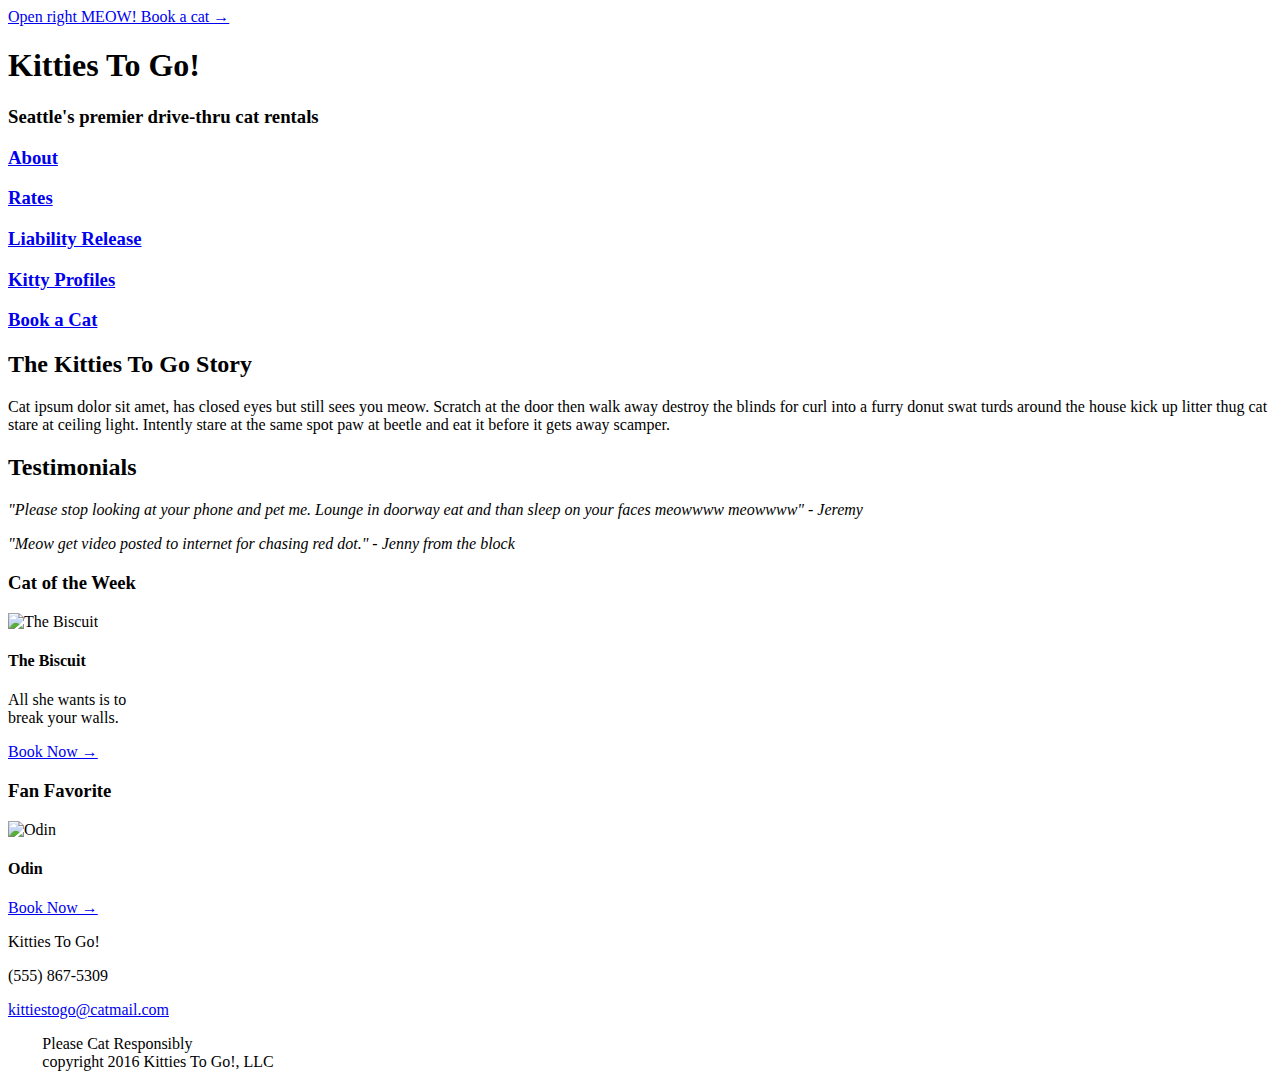
==== index.html @ 49fa6b05 "Code before validation" ====
<!DOCTYPE html>
<html lang="en">
  <head>
    <meta charset="UTF-8">
    <meta http-equiv="Content-Type" content="text/html; charset=utf-8" />
    
    <title>Kitties to Go!</title>
    
    <meta name="description" content="Seattle's premiere drive-thru cat rentals">
    
    <meta name="keywords" content="drive-thru, drive thru, cat of the week, fan favorite, testimonials, story, kitties to go, seattle, book a cat, profiles, rates, about">
    
    <meta name="viewport" content="width=device-width, initial-scale=1.0">
    
    <link rel="stylesheet" type="text/css" href="https://necolas.github.io/normalize.css/8.0.0/normalize.css">
    <link href="https://fonts.googleapis.com/css?family=Roboto" rel="stylesheet">
    <link rel="stylesheet" href="https://cdnjs.cloudflare.com/ajax/libs/font-awesome/4.7.0/css/font-awesome.min.css">
    <link rel="stylesheet" type="text/css" href="styles/stylesheet.css">
  </head>
  

  
  <body>
    <header>
      <a href="#" class="headlink" alt="Book a cat">Open right MEOW! Book a cat &#8594</a>

      <h1 class="title">Kitties To Go!</h1>
      <h3 class="title">Seattle's premier drive-thru cat rentals</h3>

    <nav class="links">
        <h3 class="link"><a href="about.html">About</a></h3>
        <h3 class="link"><a href="#">Rates</a></h3>
        <h3 class="link"><a href="liability.html">Liability Release</a></h3>
        <h3 class="link"><a href="#">Kitty Profiles</a></h3> 
        <h3 class="link"><a href="#">Book a Cat</a></h3>
      </nav>
    
  </header>
  <main>
    <article>
      <h2 class="title">The Kitties To Go Story</h2>

      <p>Cat ipsum dolor sit amet, has closed eyes but still sees you meow. Scratch at the door then walk away destroy the blinds for curl into a furry donut swat turds around the house kick up litter thug cat stare at ceiling light. Intently stare at the same spot paw at beetle and eat it before it gets away scamper.</p>


      <h2 class="title">Testimonials</h2>

      <p class="quote"><i>"Please stop looking at your phone and pet me. Lounge in doorway eat and than sleep on your faces meowwww meowwww" - Jeremy</i></p>

      <p class="quote"><i>"Meow get video posted to internet for chasing red dot." - Jenny from the block</i></p>
    </article>
    
    <aside>
      <h3 class="aside">Cat of the Week</h3>
      <img src="http://lorempixel.com/200/100/cats/" alt="The Biscuit"  class="pic">
      <h4 class="aside">The Biscuit</h4>

      <p class="subtitle">All she wants is to <br> break your walls.</p>
      <a href="#" class="link sublink" alt="Book a Cat">Book Now &#8594</a>

      <h3 class="aside">Fan Favorite</h3>
      <img src="http://lorempixel.com/199/99/cats/" alt="Odin" class="pic">
      <h4 class="aside">Odin</h4>
      <a href="#" class="link sublink" alt="Book a Cat">Book Now &#8594</a>
    </aside>
      
</main>
    
    <footer>
      <nav class="foot">
        <p>Kitties To Go!</p>
        <p>(555) 867-5309</p>
        <a href="kittiestogo@catmail.com" class="link" alt="Here's our email">kittiestogo@catmail.com</a>
      </nav>
      <ul class="fa-ul">
        <li>Please Cat Responsibly</li>
        <li>copyright 2016 Kitties To Go!, LLC</li>
      </ul>
    </footer>
    

  </body>
</html>
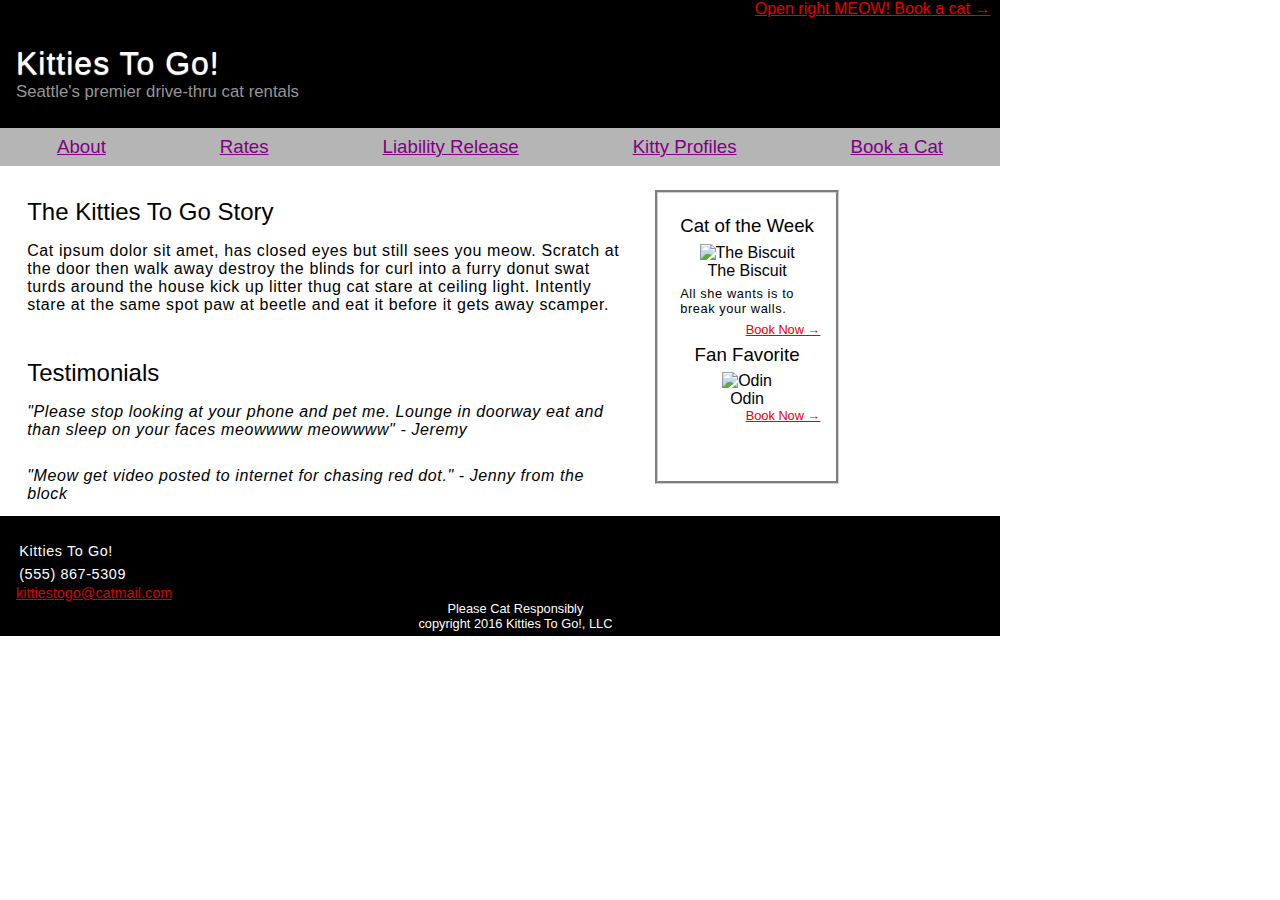
==== commit 9f95cce6: "errors fixed" ====
--- a/index.html
+++ b/index.html
@@ -2,7 +2,6 @@
 <html lang="en">
   <head>
     <meta charset="UTF-8">
-    <meta http-equiv="Content-Type" content="text/html; charset=utf-8" />
     
     <title>Kitties to Go!</title>
     
@@ -22,7 +21,7 @@
   
   <body>
     <header>
-      <a href="#" class="headlink" alt="Book a cat">Open right MEOW! Book a cat &#8594</a>
+      <a href="#" class="headlink">Open right MEOW! Book a cat &#8594;</a>
 
       <h1 class="title">Kitties To Go!</h1>
       <h3 class="title">Seattle's premier drive-thru cat rentals</h3>
@@ -56,12 +55,12 @@
       <h4 class="aside">The Biscuit</h4>
 
       <p class="subtitle">All she wants is to <br> break your walls.</p>
-      <a href="#" class="link sublink" alt="Book a Cat">Book Now &#8594</a>
+      <a href="#" class="link sublink">Book Now &#8594;</a>
 
       <h3 class="aside">Fan Favorite</h3>
       <img src="http://lorempixel.com/199/99/cats/" alt="Odin" class="pic">
       <h4 class="aside">Odin</h4>
-      <a href="#" class="link sublink" alt="Book a Cat">Book Now &#8594</a>
+      <a href="#" class="link sublink">Book Now &#8594;</a>
     </aside>
       
 </main>
@@ -70,7 +69,7 @@
       <nav class="foot">
         <p>Kitties To Go!</p>
         <p>(555) 867-5309</p>
-        <a href="kittiestogo@catmail.com" class="link" alt="Here's our email">kittiestogo@catmail.com</a>
+        <a href="#" class="link">kittiestogo@catmail.com</a>
       </nav>
       <ul class="fa-ul">
         <li>Please Cat Responsibly</li>
--- a/styles/stylesheet.css
+++ b/styles/stylesheet.css
@@ -0,0 +1,182 @@
+* { box-sizing: border-box;}
+* { margin: 0; padding: 0; }
+
+body {
+  font-size:16px;
+  font-family:Verdana, Arial, Helvetica, sans-serif;
+  font-weight:100;
+  flex:1;
+  max-width:1000px;
+
+}
+
+header{
+  background-color: black;
+}
+
+
+
+.headlink {
+  display: flex;
+  flex-direction: column-reverse;
+  text-align: right;
+  padding-right: 0.6rem;
+}
+
+.title {
+  
+}
+
+h1 {
+  color:white;
+  padding:1rem;
+  padding-top:1.7rem;
+  padding-bottom:0rem;
+  letter-spacing: 1px;
+  text-shadow:0px 1px 1px white;
+  font-weight: 100;
+}
+
+h3 {
+  color:white;
+  padding: 1rem;
+  font-weight:100;
+}
+
+h3.title{
+  color:rgb(150,150,150);
+  padding:1rem;
+  padding-bottom:1.6rem;
+  padding-top:0rem;
+  font-size:1.05rem;
+}
+
+a {
+  color:rgb(228,0,0);
+}
+
+nav {
+  width:100%;
+  background-color:rgb(181,181,181);
+  font-weight: 100;
+  display:inline-flex;
+  text-align:center;
+  text-emphasis: none;
+  color:purple;
+}
+
+h3.link{
+  background-color: rgb(181,181,181);
+  color:purple;
+  padding:0.5rem;
+  text-align: center;
+  margin:auto;
+}
+
+nav a {
+  color:purple;
+}
+
+
+main {
+  display:inline-flex;
+}
+
+article {
+  width: 65%;
+
+}
+
+h2 {
+  padding:1rem;
+  padding-top:2rem;
+  padding-bottom:0rem;
+  font-weight: 100;
+  padding-left:1.7rem;
+}
+
+p {
+  padding:1.7rem;
+  padding-top:1rem;
+  padding-bottom:0.8rem;
+  letter-spacing: 0.6px;
+  
+}
+
+article h3{
+  color:black;
+}
+p.quote {
+  
+}
+
+aside {
+  margin:.3rem;
+  margin-top:1.5rem;
+  padding:1rem;
+  margin-bottom: 2rem;
+  text-align: center;
+  border: 3px groove; border-color:rgb(209,209,209);
+  color:black;
+}
+
+h3.aside{
+  color:black;
+  padding:0.4rem;
+}
+
+h4{
+  font-weight:100;
+}
+
+p.subtitle {
+  padding:0.4rem;
+  font-size:0.8rem;
+  text-align: left;
+
+}
+
+a.sublink {
+  text-align:right;
+  display:block;
+  font-size:0.8rem;
+}
+
+footer{
+  background-color: black;
+  color:white;
+  font-weight:100;
+  padding:1rem;
+  padding-bottom:0.3rem;
+  font-size:0.9rem;
+  padding-top:1.5rem;
+
+}
+nav.foot{
+  display:block;
+  text-align:left;
+  letter-spacing: 0px;
+  color:white;
+  background-color:black;
+}
+
+
+
+li{
+  font-weight:100;
+  text-align: center;
+/*  display:flex;*/
+
+  font-size: 0.8rem;
+}
+
+nav p{
+  padding:0.2rem;
+  font-weight:100;
+}
+
+footer a{
+  color:rgb(210,0,0);
+}
+
+
